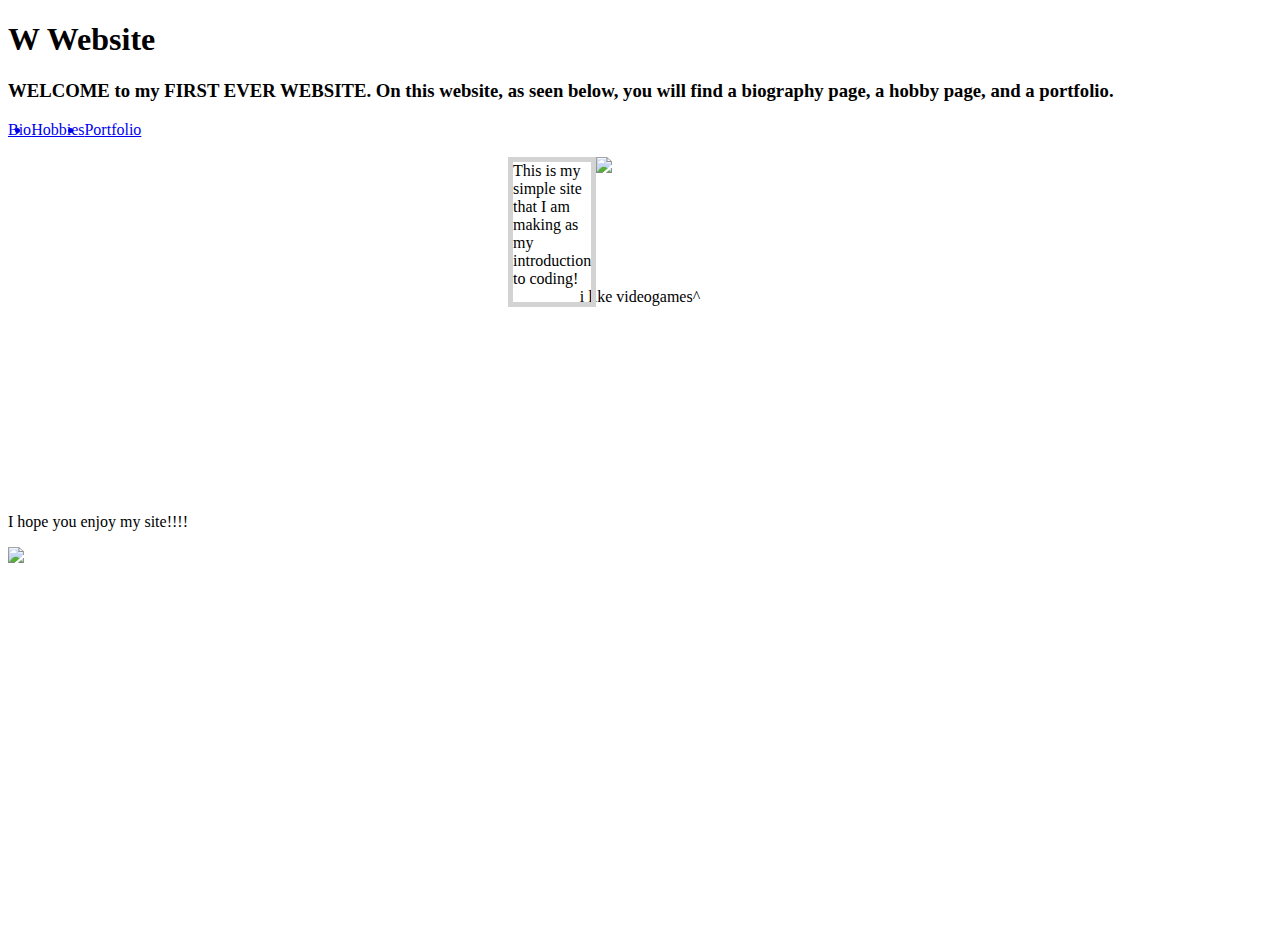
==== index.html @ 0027d1c1 "added to hobbies page" ====
<!DOCTYPE html>
<html lang="en">
<head>
    <meta charset="UTF-8">
    <meta name="viewport" content="width=device-width, initial-scale=1.0">
    <link rel="stylesheet" href="style.css">
    <title>Index</title>
</head>
<body>
    <div class="hadzdbd">
    <h1>W Website</h1>
    <h3>WELCOME to my FIRST EVER WEBSITE. On this website, as seen below, you will find a biography page, a hobby page, and a portfolio.</h3>
         <div class="nav">
         <a href="bio.html"><li>Bio</li></a>
         <a href="hobbies.html"><li>Hobbies</li></a>
         <a href="portfolio.html"><li>Portfolio</li></a>
         </div>
         <br>
         <div class="giant">
            <p class="lel"> This is my simple site that I am making as my introduction to coding!</p>
            <img src="https://media.cnn.com/api/v1/images/stellar/prod/210104133055-beginner-gaming-pc.jpg?q=x_0,y_0,h_900,w_1599,c_fill/h_720,w_1280" class="gaming">
         </div>
  <p class="lauren">i like videogames^</p>
  <div class="margin">
   <p>I hope you enjoy my site!!!!</p>
   <img class="amogus" src="https://static.wikia.nocookie.net/among-us-wiki/images/3/31/Red.png/revision/latest/thumbnail/width/360/height/360?cb=20230601155504"
  </div>
        </div>
</body>
</html>
---- style.css ----
.hello {
    text-indent: 50px;
}
.smile {
    width: 600px;
}
.gaming {
    width: 600px;
}
.nav {
    display: flex;
}
.lel {
    position: relative;
    width: 180px;
    height: 140px;
    margin: auto;
    z-index: -1;
    border: 5px solid lightgray;
    z-index: 5;
}

.giant {
    display: flex;
    margin-right: 500px;
    margin-left: 500px;
}
.amogus {
    width: 90px;
}
.hadzdbd {
    width: 100%;
    height: 100vh;
    background-image: url(https://cdn.wallpapersafari.com/4/76/RdCNuU.jpg);
    background-size: cover;
    background-position: center;
    z-index: -1;
}
.lauren {
    display: flex;
    justify-content: center;
    align-items: center;
    height: 100vh;
    margin-top: -460px;
}
.margin {
    margin-top: -250px;
}
.somethingserious {
 width: 100%;
 height: 100vh;
 background-image: url(https://i.pinimg.com/originals/85/6f/31/856f31d9f475501c7552c97dbe727319.jpg);
 background-size: cover;
 background-position: center;
 z-index: -1;
}
.nightfall {
 width: 100%;
 height: 100vh;
 background-image: url(https://pub-static.fotor.com/assets/bg/91943916-cf00-4529-8ed4-3e47304cea73.jpg);
 background-size: cover;
 background-position: center;
 z-index: -1;

}
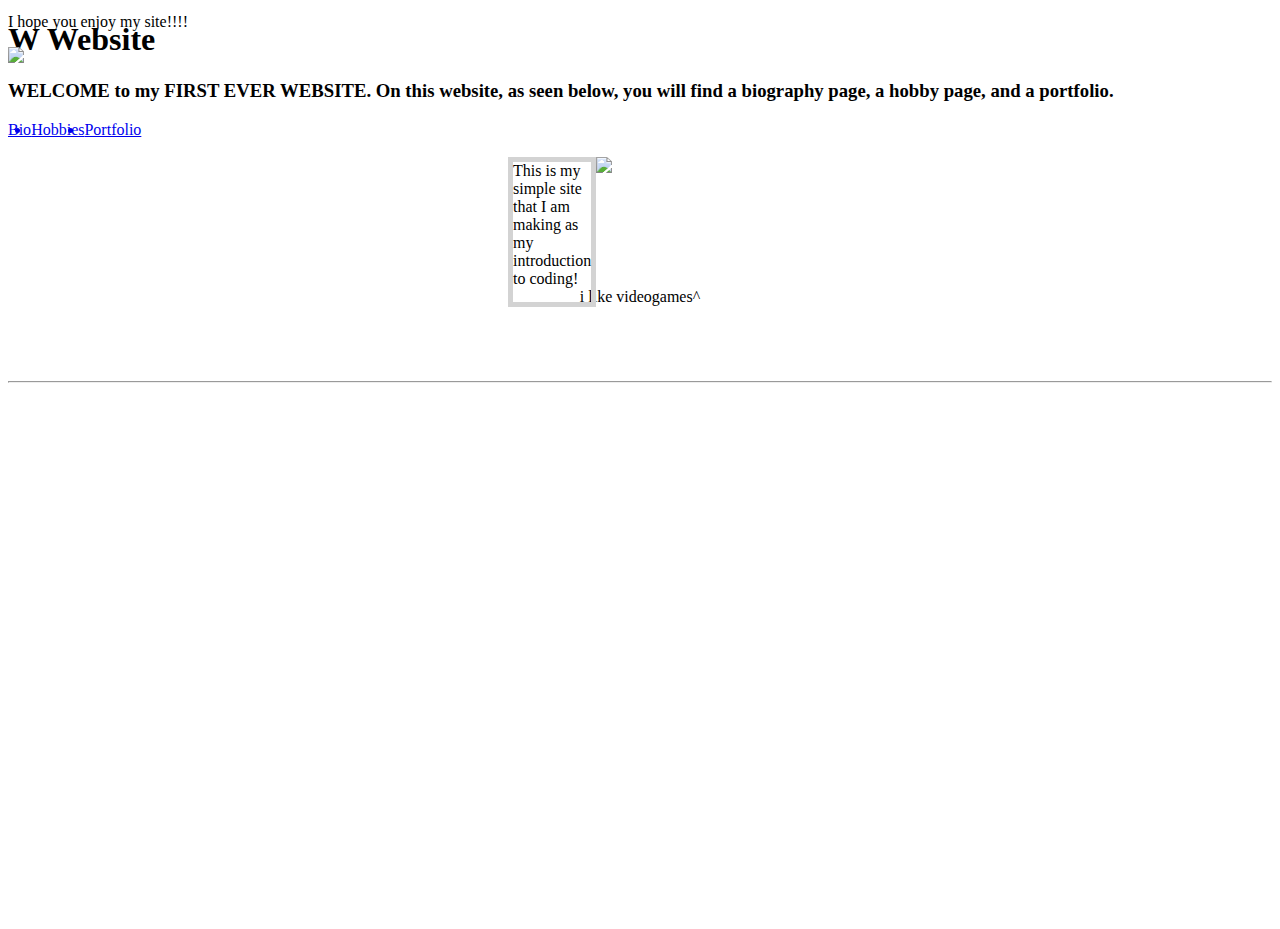
==== commit 2f116667: "edited hobbies page" ====
--- a/index.html
+++ b/index.html
@@ -20,11 +20,29 @@
             <p class="lel"> This is my simple site that I am making as my introduction to coding!</p>
             <img src="https://media.cnn.com/api/v1/images/stellar/prod/210104133055-beginner-gaming-pc.jpg?q=x_0,y_0,h_900,w_1599,c_fill/h_720,w_1280" class="gaming">
          </div>
-  <p class="lauren">i like videogames^</p>
+    <p class="lauren">i like videogames^</p>
   <div class="margin">
    <p>I hope you enjoy my site!!!!</p>
    <img class="amogus" src="https://static.wikia.nocookie.net/among-us-wiki/images/3/31/Red.png/revision/latest/thumbnail/width/360/height/360?cb=20230601155504"
   </div>
         </div>
+        <br>
+        <br>
+        <br>
+        <br>
+        <br>
+        <br>
+        <br>
+        <br>
+        <br>
+        <br>
+        <br>
+        <br>
+        <br>
+        <br>
+        <br>
+        <br>
+        <br>
+        <hr>
 </body>
 </html>
--- a/style.css
+++ b/style.css
@@ -44,7 +44,7 @@
     margin-top: -460px;
 }
 .margin {
-    margin-top: -250px;
+    margin-top: -750px;
 }
 .somethingserious {
  width: 100%;
@@ -62,4 +62,8 @@
  background-position: center;
  z-index: -1;
 
+}
+
+.sus {
+    font-size: 100 px;
 }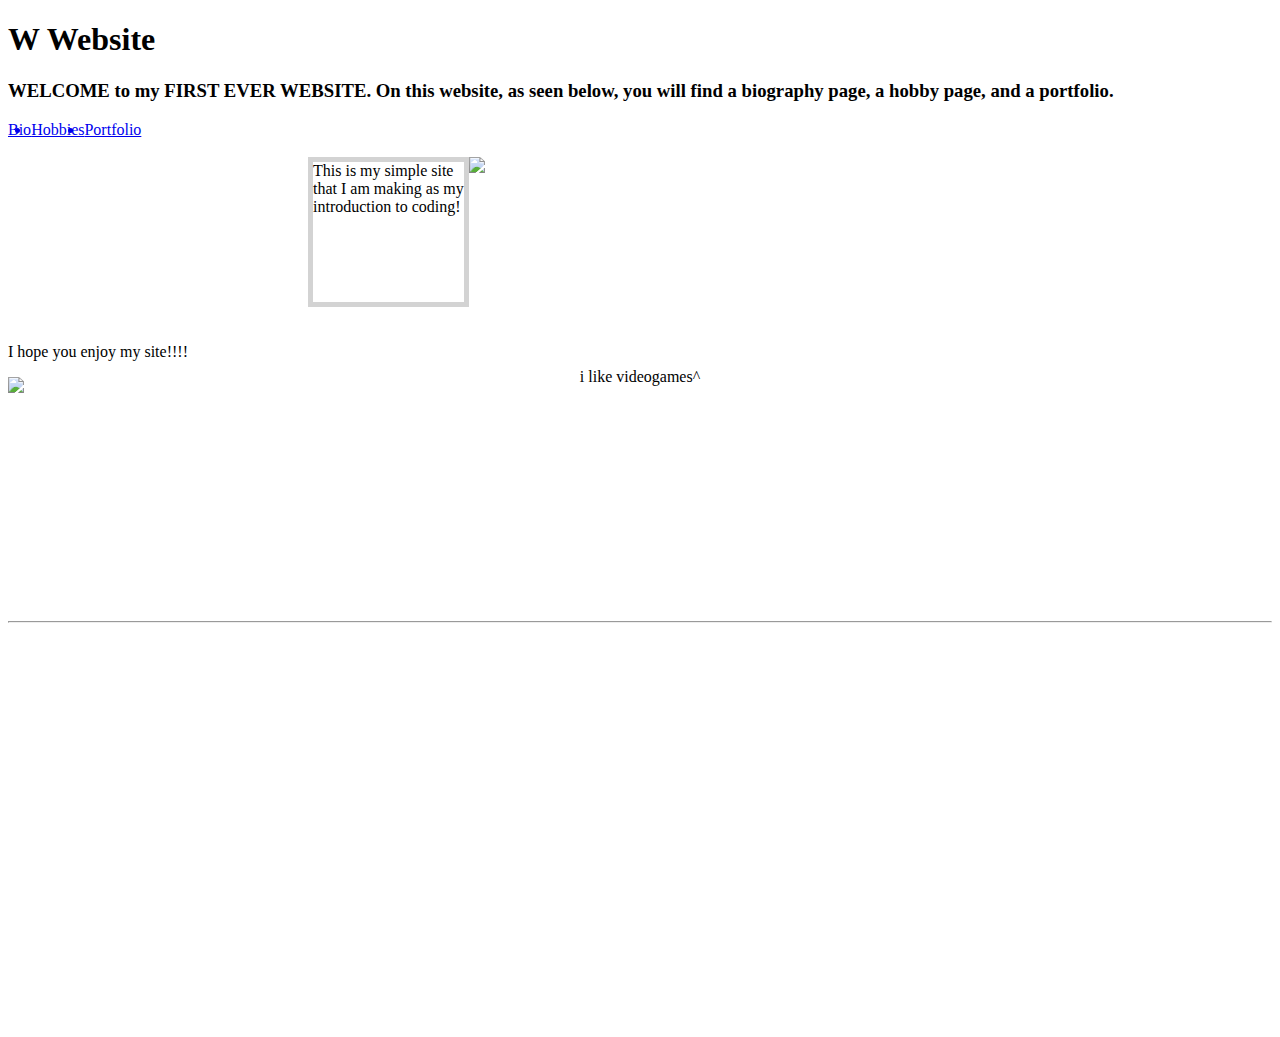
==== commit 090ae2a7: "added to hobbies page" ====
--- a/index.html
+++ b/index.html
@@ -7,29 +7,24 @@
     <title>Index</title>
 </head>
 <body>
-    <div class="hadzdbd">
+<div class="hadzdbd">
     <h1>W Website</h1>
     <h3>WELCOME to my FIRST EVER WEBSITE. On this website, as seen below, you will find a biography page, a hobby page, and a portfolio.</h3>
          <div class="nav">
-         <a href="bio.html"><li>Bio</li></a>
-         <a href="hobbies.html"><li>Hobbies</li></a>
-         <a href="portfolio.html"><li>Portfolio</li></a>
+          <a href="bio.html"><li>Bio</li></a>
+          <a href="hobbies.html"><li>Hobbies</li></a>
+          <a href="portfolio.html"><li>Portfolio</li></a>
          </div>
          <br>
          <div class="giant">
             <p class="lel"> This is my simple site that I am making as my introduction to coding!</p>
             <img src="https://media.cnn.com/api/v1/images/stellar/prod/210104133055-beginner-gaming-pc.jpg?q=x_0,y_0,h_900,w_1599,c_fill/h_720,w_1280" class="gaming">
          </div>
-    <p class="lauren">i like videogames^</p>
-  <div class="margin">
-   <p>I hope you enjoy my site!!!!</p>
-   <img class="amogus" src="https://static.wikia.nocookie.net/among-us-wiki/images/3/31/Red.png/revision/latest/thumbnail/width/360/height/360?cb=20230601155504"
-  </div>
-        </div>
-        <br>
-        <br>
-        <br>
-        <br>
+                <p class="lauren">i like videogames^</p>
+              <div class="margin">
+                <p>I hope you enjoy my site!!!!</p>
+                <img class="amogus" src="https://static.wikia.nocookie.net/among-us-wiki/images/3/31/Red.png/revision/latest/thumbnail/width/360/height/360?cb=20230601155504"
+               </div>
         <br>
         <br>
         <br>
@@ -44,5 +39,6 @@
         <br>
         <br>
         <hr>
+</div>
 </body>
 </html>
--- a/style.css
+++ b/style.css
@@ -22,16 +22,16 @@
 
 .giant {
     display: flex;
-    margin-right: 500px;
-    margin-left: 500px;
+    margin-right: 300px;
+    margin-left: 300px;
 }
 .amogus {
     width: 90px;
 }
 .hadzdbd {
     width: 100%;
-    height: 100vh;
-    background-image: url(https://cdn.wallpapersafari.com/4/76/RdCNuU.jpg);
+    height: 112vh;
+    background-image: url(https://img.rawpixel.com/s3fs-private/rawpixel_images/website_content/v996-009_1-kroir4dk.jpg?w=800&dpr=1&fit=default&crop=default&q=65&vib=3&con=3&usm=15&bg=F4F4F3&ixlib=js-2.2.1&s=dcb55d36929676d81bb5f66b7e091fe8);
     background-size: cover;
     background-position: center;
     z-index: -1;
@@ -41,14 +41,14 @@
     justify-content: center;
     align-items: center;
     height: 100vh;
-    margin-top: -460px;
+    margin-top: -380px;
 }
 .margin {
-    margin-top: -750px;
+    margin-top: -500px;
 }
 .somethingserious {
  width: 100%;
- height: 100vh;
+ height: 125vh;
  background-image: url(https://i.pinimg.com/originals/85/6f/31/856f31d9f475501c7552c97dbe727319.jpg);
  background-size: cover;
  background-position: center;
@@ -66,4 +66,11 @@
 
 .sus {
     font-size: 100 px;
+}
+
+.redd {
+    color:red;
+}
+.see {
+    text-indent: 50px;
 }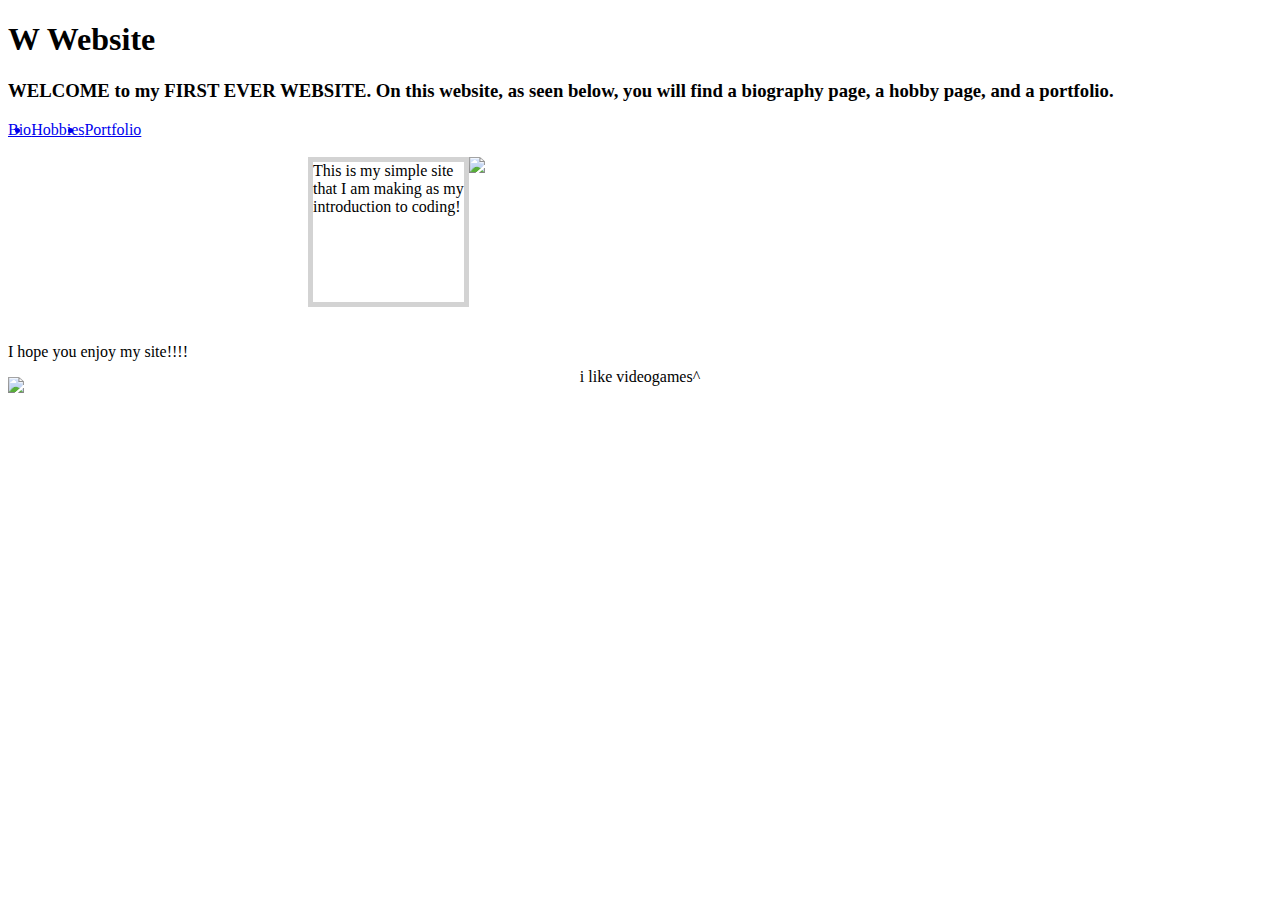
==== commit 56e30964: "changes to hobbies" ====
--- a/index.html
+++ b/index.html
@@ -7,7 +7,7 @@
     <title>Index</title>
 </head>
 <body>
-<div class="hadzdbd">
+<div class="had">
     <h1>W Website</h1>
     <h3>WELCOME to my FIRST EVER WEBSITE. On this website, as seen below, you will find a biography page, a hobby page, and a portfolio.</h3>
          <div class="nav">
@@ -28,17 +28,6 @@
         <br>
         <br>
         <br>
-        <br>
-        <br>
-        <br>
-        <br>
-        <br>
-        <br>
-        <br>
-        <br>
-        <br>
-        <br>
-        <hr>
 </div>
 </body>
 </html>
--- a/style.css
+++ b/style.css
@@ -27,8 +27,9 @@
 }
 .amogus {
     width: 90px;
+    right: 50px;
 }
-.hadzdbd {
+.hadd {
     width: 100%;
     height: 112vh;
     background-image: url(https://img.rawpixel.com/s3fs-private/rawpixel_images/website_content/v996-009_1-kroir4dk.jpg?w=800&dpr=1&fit=default&crop=default&q=65&vib=3&con=3&usm=15&bg=F4F4F3&ixlib=js-2.2.1&s=dcb55d36929676d81bb5f66b7e091fe8);
@@ -45,6 +46,7 @@
 }
 .margin {
     margin-top: -500px;
+    display
 }
 .somethingserious {
  width: 100%;
@@ -71,6 +73,16 @@
 .redd {
     color:red;
 }
-.see {
-    text-indent: 50px;
-}+.disp {
+    display: flex;
+}
+.fnaf {
+    position: relative;
+    left: 100px;
+}
+
+.fna {
+    width: 526px;
+    position: relative;
+    left: 128px;
+}
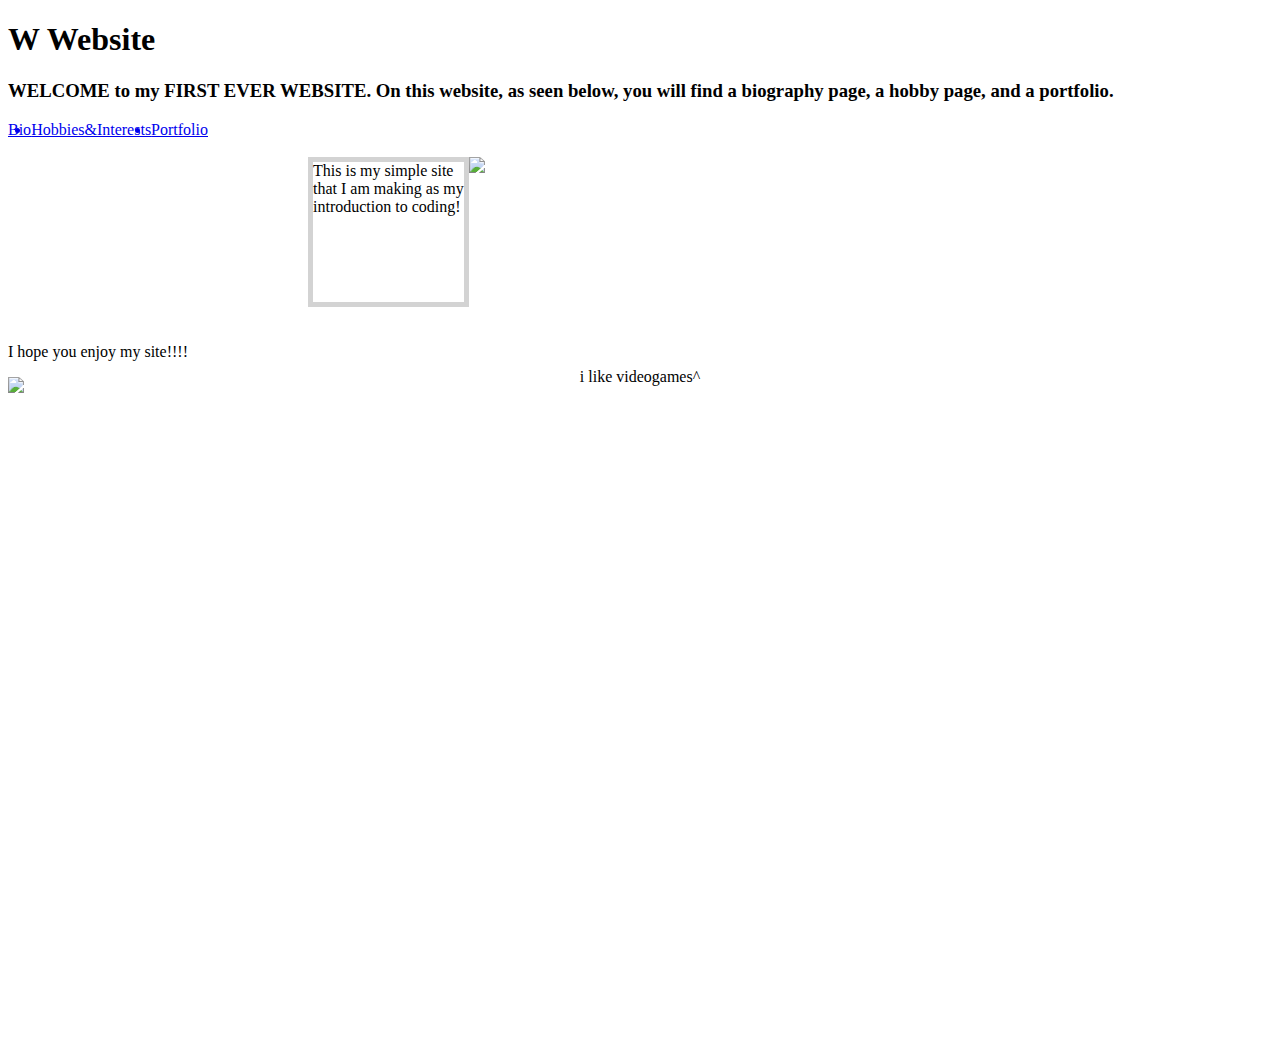
==== commit 9e8128b4: "added to hobbies page" ====
--- a/index.html
+++ b/index.html
@@ -7,12 +7,12 @@
     <title>Index</title>
 </head>
 <body>
-<div class="had">
+<div class="hadd">
     <h1>W Website</h1>
     <h3>WELCOME to my FIRST EVER WEBSITE. On this website, as seen below, you will find a biography page, a hobby page, and a portfolio.</h3>
          <div class="nav">
           <a href="bio.html"><li>Bio</li></a>
-          <a href="hobbies.html"><li>Hobbies</li></a>
+          <a href="hobbies.html"><li>Hobbies&Interests</li></a>
           <a href="portfolio.html"><li>Portfolio</li></a>
          </div>
          <br>
@@ -20,7 +20,7 @@
             <p class="lel"> This is my simple site that I am making as my introduction to coding!</p>
             <img src="https://media.cnn.com/api/v1/images/stellar/prod/210104133055-beginner-gaming-pc.jpg?q=x_0,y_0,h_900,w_1599,c_fill/h_720,w_1280" class="gaming">
          </div>
-                <p class="lauren">i like videogames^</p>
+                <p class="arrow">i like videogames^</p>
               <div class="margin">
                 <p>I hope you enjoy my site!!!!</p>
                 <img class="amogus" src="https://static.wikia.nocookie.net/among-us-wiki/images/3/31/Red.png/revision/latest/thumbnail/width/360/height/360?cb=20230601155504"
--- a/style.css
+++ b/style.css
@@ -37,7 +37,7 @@
     background-position: center;
     z-index: -1;
 }
-.lauren {
+.arrow {
     display: flex;
     justify-content: center;
     align-items: center;
@@ -57,8 +57,8 @@
  z-index: -1;
 }
 .nightfall {
- width: 100%;
- height: 100vh;
+ width: 105%;
+ height: 130vh;
  background-image: url(https://pub-static.fotor.com/assets/bg/91943916-cf00-4529-8ed4-3e47304cea73.jpg);
  background-size: cover;
  background-position: center;
@@ -84,5 +84,5 @@
 .fna {
     width: 526px;
     position: relative;
-    left: 128px;
+    left: 37px;
 }
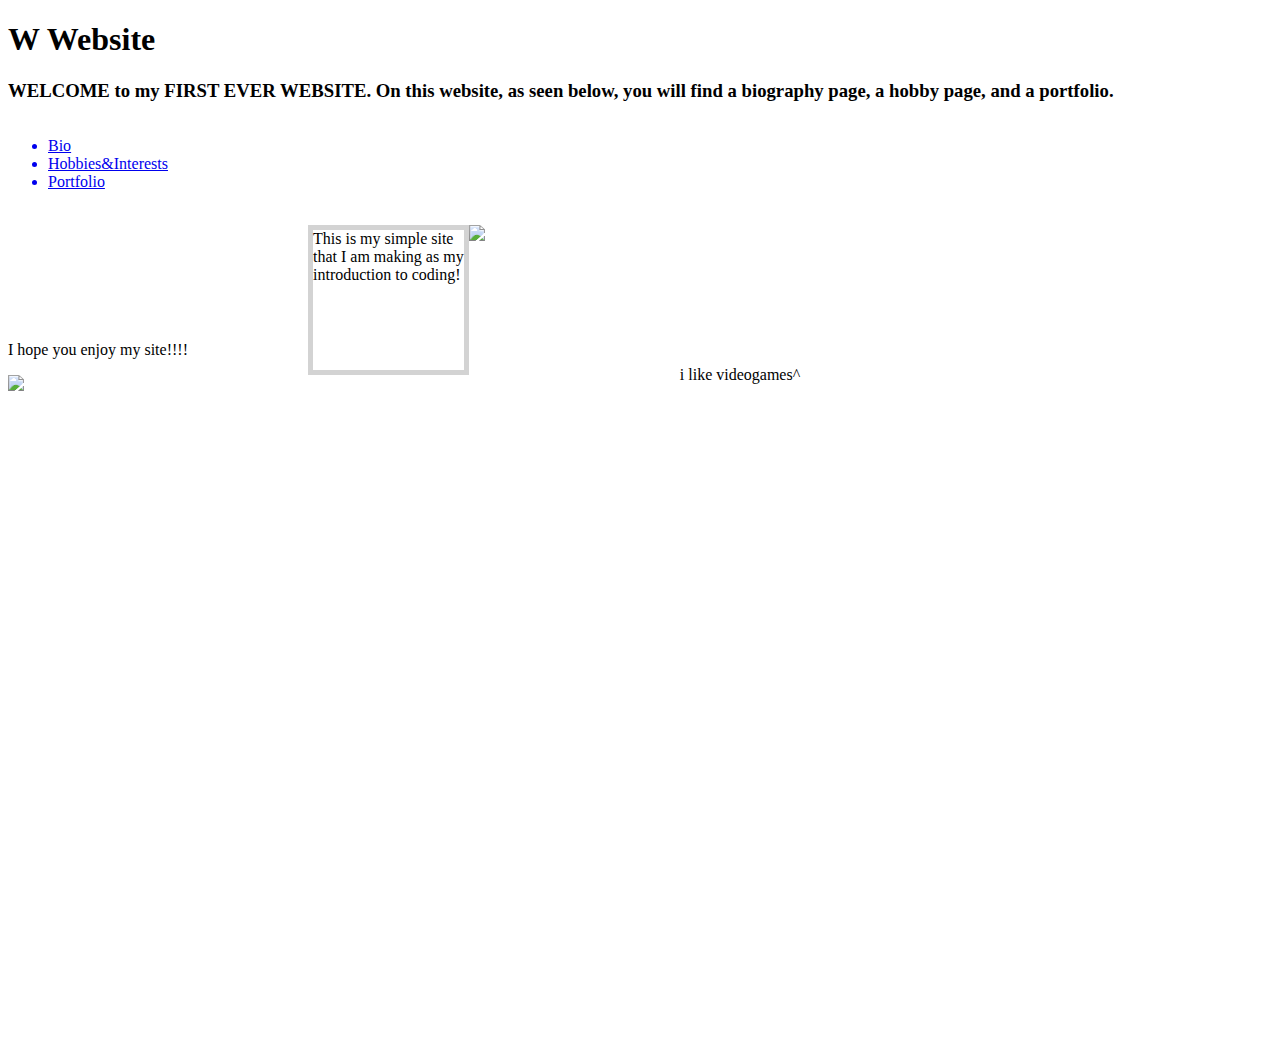
==== commit a94a645f: "finished my hobbies page, added more text and images" ====
--- a/index.html
+++ b/index.html
@@ -11,9 +11,11 @@
     <h1>W Website</h1>
     <h3>WELCOME to my FIRST EVER WEBSITE. On this website, as seen below, you will find a biography page, a hobby page, and a portfolio.</h3>
          <div class="nav">
+          <ul>
           <a href="bio.html"><li>Bio</li></a>
           <a href="hobbies.html"><li>Hobbies&Interests</li></a>
           <a href="portfolio.html"><li>Portfolio</li></a>
+          </ul>
          </div>
          <br>
          <div class="giant">
--- a/style.css
+++ b/style.css
@@ -42,7 +42,9 @@
     justify-content: center;
     align-items: center;
     height: 100vh;
-    margin-top: -380px;
+    margin-top: -450px;
+    position: relative;
+    left: 100px
 }
 .margin {
     margin-top: -500px;
@@ -57,8 +59,8 @@
  z-index: -1;
 }
 .nightfall {
- width: 105%;
- height: 130vh;
+ width: 110%;
+ height: 140vh;
  background-image: url(https://pub-static.fotor.com/assets/bg/91943916-cf00-4529-8ed4-3e47304cea73.jpg);
  background-size: cover;
  background-position: center;
@@ -86,3 +88,7 @@
     position: relative;
     left: 37px;
 }
+
+.suit {
+    width: 526px;
+}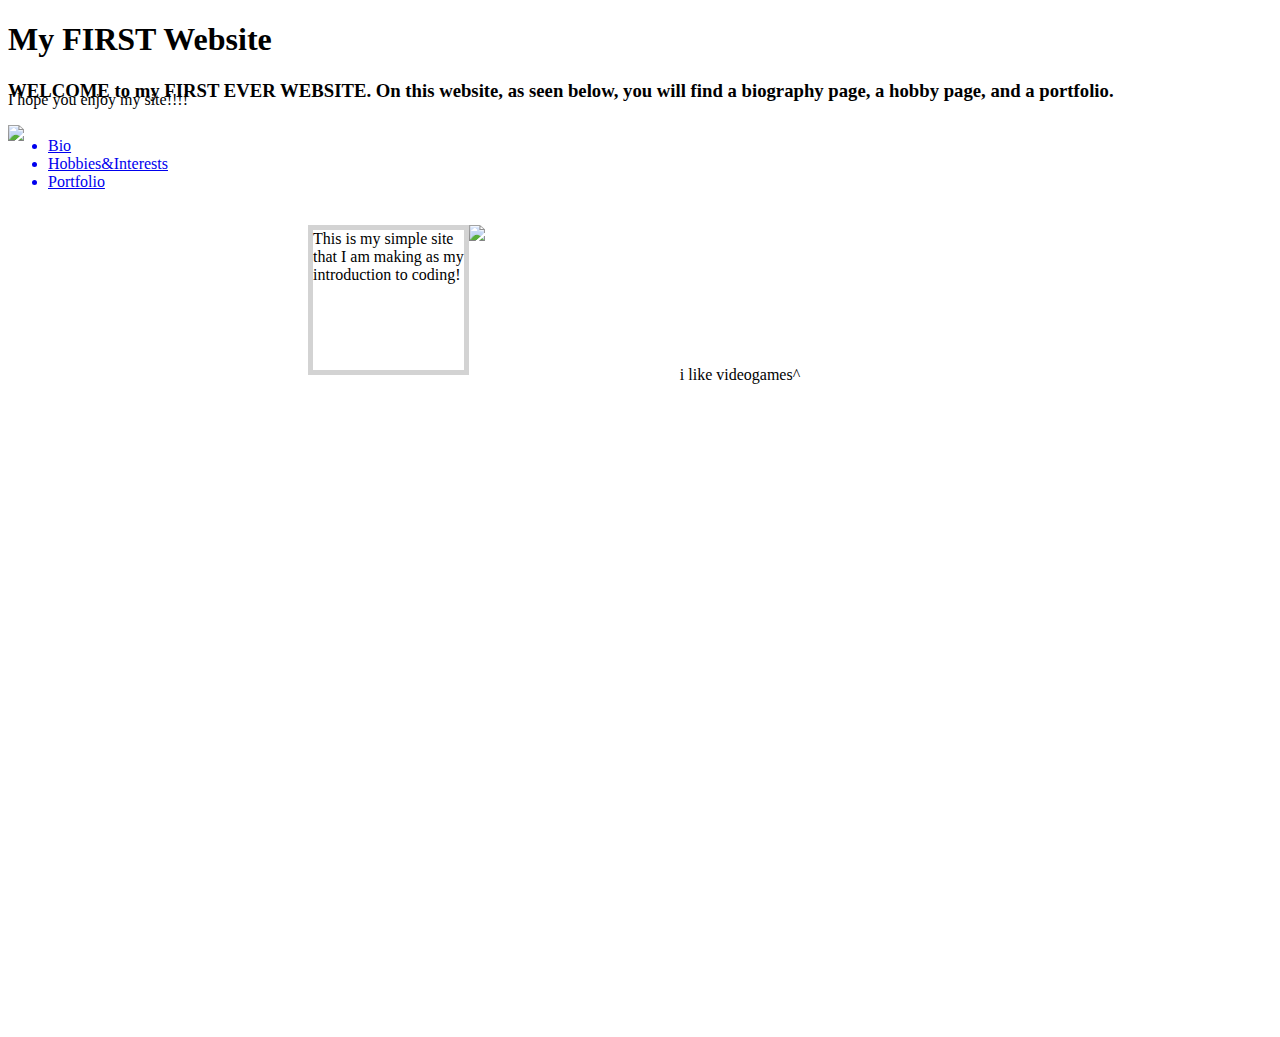
==== commit 301eb801: "added img and txt to portfolio" ====
--- a/index.html
+++ b/index.html
@@ -8,7 +8,7 @@
 </head>
 <body>
 <div class="hadd">
-    <h1>W Website</h1>
+    <h1>My FIRST Website</h1>
     <h3>WELCOME to my FIRST EVER WEBSITE. On this website, as seen below, you will find a biography page, a hobby page, and a portfolio.</h3>
          <div class="nav">
           <ul>
--- a/style.css
+++ b/style.css
@@ -47,7 +47,7 @@
     left: 100px
 }
 .margin {
-    margin-top: -500px;
+    margin-top: -750px;
     display
 }
 .somethingserious {
@@ -91,4 +91,15 @@
 
 .suit {
     width: 526px;
+}
+.port {
+    width: 110%;
+ height: 140vh;
+ background-image: url(https://coolbackgrounds.io/images/backgrounds/white/white-unsplash-9d0375d2.jpg);
+ background-size: cover;
+ background-position: center;
+ z-index: -1;
+}
+.eyes {
+    width: 500px;
 }